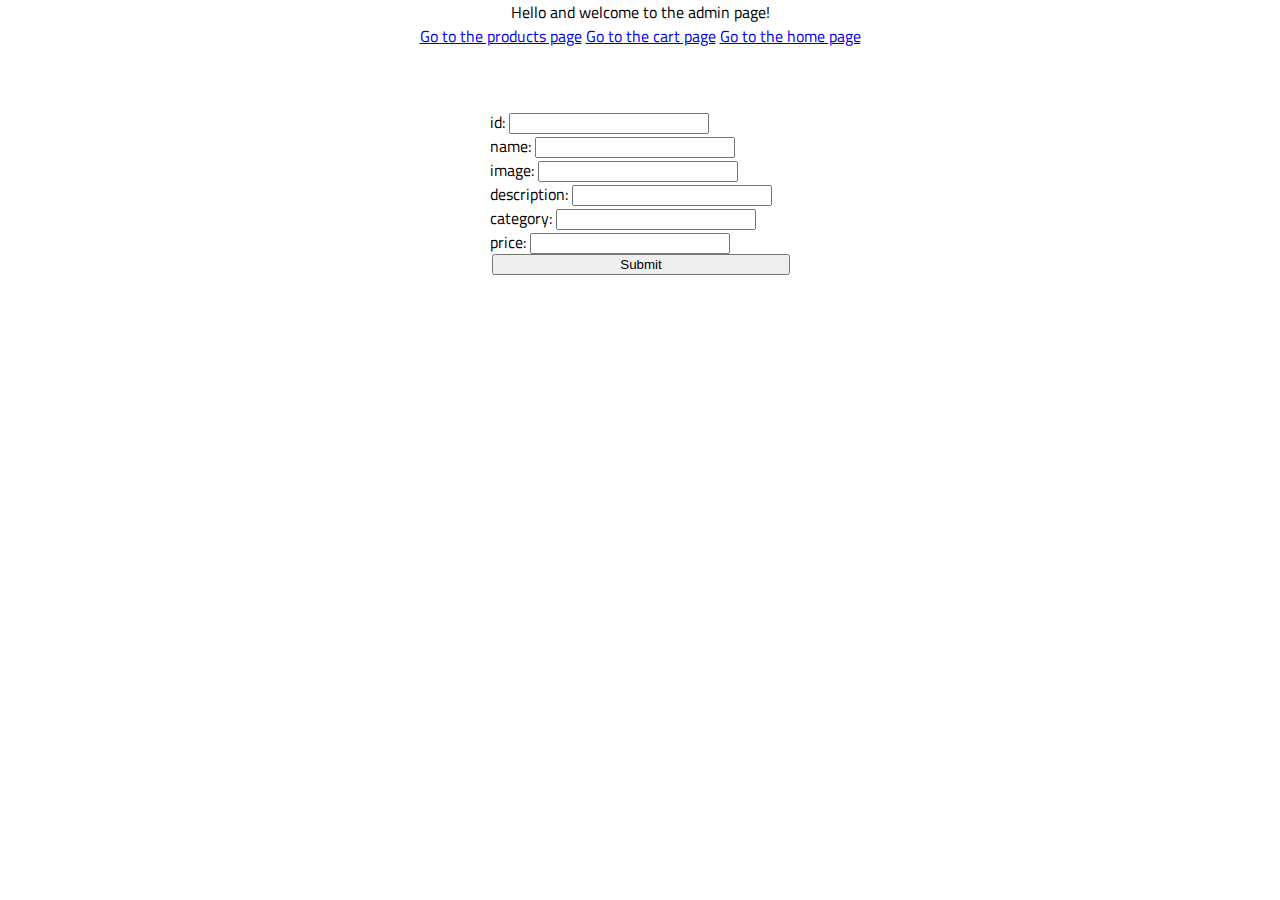
==== admin/index.html @ a7156643 "Product page uses local storage and admin page adds to local storage" ====
<!DOCTYPE html>
<html lang="en">

<head>
    <meta charset="UTF-8">
    <meta name="viewport" content="width=device-width, initial-scale=1.0">
    <meta http-equiv="X-UA-Compatible" content="ie=edge">
    <link href="https://fonts.googleapis.com/css2?family=Titillium+Web:wght@300&display=swap" rel="stylesheet">
    <link rel="stylesheet" href="../styles/reset.css">
    <link rel="stylesheet" href="../styles/style.css">
    <link rel="stylesheet" href="../styles/home.css">
    <title>Document</title>
</head>

<body>

    <main>Hello and welcome to the admin page!
        <nav>
        <a href='../products/'>Go to the products page</a>
        <a href='../cart/'>Go to the cart page</a>
        <a href='../'>Go to the home page</a>
        </nav>
        <section>
            <form action="submit">
                <label>
                id: <input type="text" name="id">
                </label>
                <label>
                name: <input type="text" name="name">
                </label>
                <label>
                image: <input type="text" name="image">
                </label>
                <label>
                description: <input type="text" name="description">
                </label>
                <label>
                category: <input type="text" name="category">
                </label>
                <label>
                price: <input type="number" name="price">
                </label>
                <button>Submit</button>
            </form>
        </section>
    </main>
    <script type="module" src="./admin.js"></script>
</body>

</html>
---- styles/style.css ----
body {
    --color1: #ffffff;
    --color2: #ffffff;
    --color3: #ffffff;
    --color4: #ffffff;
    --color5: #ffffff;

    /* https://coolors.co/generate and click export -> scss to get the colors to copy and paste below*/
    /* --color1: hsla(349, 69%, 76%, 1);
    --color2: hsla(207, 67%, 44%, 1);
    --color3: hsla(200, 61%, 56%, 1);
    --color4: hsla(187, 41%, 94%, 1);
    --color5: hsla(170, 28%, 95%, 1); */

    /* --color1: hsla(45, 86%, 83%, 1);
    --color2: hsla(135, 65%, 98%, 1);
    --color3: hsla(315, 37%, 86%, 1);
    --color4: hsla(45, 73%, 98%, 1);
    --color5: hsla(224, 40%, 79%, 1); */
    
    --header-height: 80px;
    --shadow: 0px 10px 20px -12px rgba(0,0,0,0.45);
    --gutter: 30px;
    --footer-height: 25px;
    
    font-family: 'Titillium Web', sans-serif;
    background-color: var(--color2);
}

table, th, td {
    border: 1px solid black;
    border-spacing: 2px;
    padding: 2px;
}

th {
    background-color: #c0ded9;
}

form {
    display: flex;
    flex-direction: column;
    width: 300px;

}
input {
    width: 200px;
}


li img {
 
    margin-left: 45px;
    border-radius: 10px;
}

li {
    width: 300px;
    border-style: solid;
    border-width: 2px;
    border-color: black;
    border-radius: 10px;
}

main {
    display: flex;
    flex-direction: column;
    justify-content: center;
    align-items: center;
    margin-bottom: calc(var(--footer-height));
}

section {
    background-color: var(--color5);
    width: 1000px;
    max-width: 80%;
    display: flex;
    flex-direction: column;
    justify-content: center;
    align-items: center;
    padding-top: var(--gutter);
    padding-bottom: var(--gutter);
    margin-top: var(--gutter);
    margin-bottom: var(--gutter);
    border: solid 2px var(--color1);
}

header {
    display: flex;
    justify-content: flex-end;
    background-color: var(--color3);
    height: var(--header-height);
    box-shadow: var(--shadow);
}

footer {
    display: flex;
    justify-content: flex-end;
    background-color: var(--color3);
    box-shadow: var(--shadow);
}


h2 {
    font-size: 1.8rem;
    font-weight: bold;
}

.gutter-right {
    margin-right: 20px;
}

.main-logo {
    animation: pulse 5s infinite ease-in-out;
}

header img {
    height: var(--header-height);
}



content {
    width: 80%;
}

p {
    margin-left: 2px;
    padding: 0;
}

.name {
    font-size: 22px;
    font-weight: 800;
}

button {
    margin-left: 2px;
    margin-bottom: 2px;
}
  
.name {
    font-size: 24;
}
---- styles/home.css ----
/* add home page styles here */
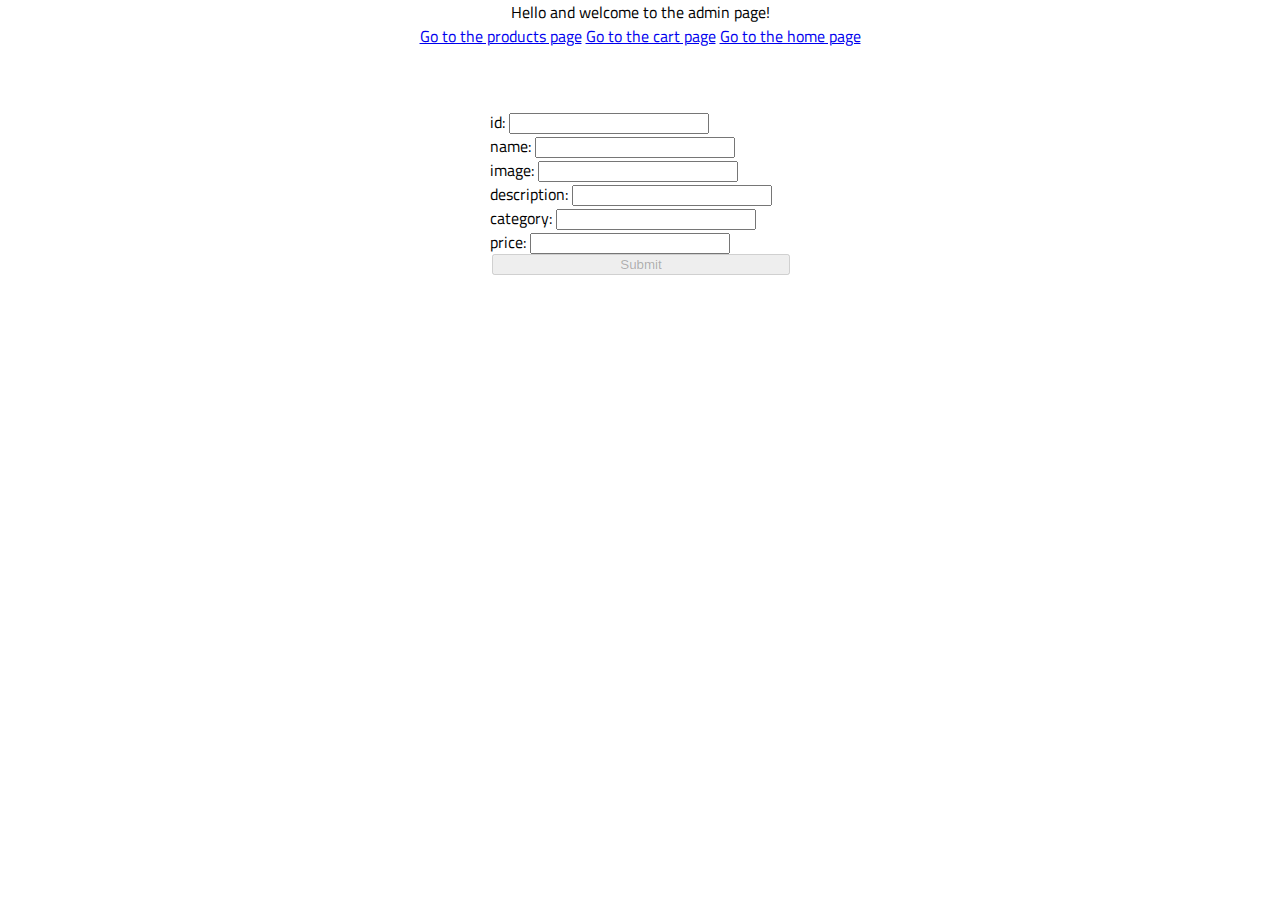
==== commit 648ca242: "TDD addProduct function" ====
--- a/admin/index.html
+++ b/admin/index.html
@@ -38,7 +38,7 @@
                 category: <input type="text" name="category">
                 </label>
                 <label>
-                price: <input type="number" name="price">
+                price: <input type="number" name="price" id="price-input">
                 </label>
                 <button>Submit</button>
             </form>
